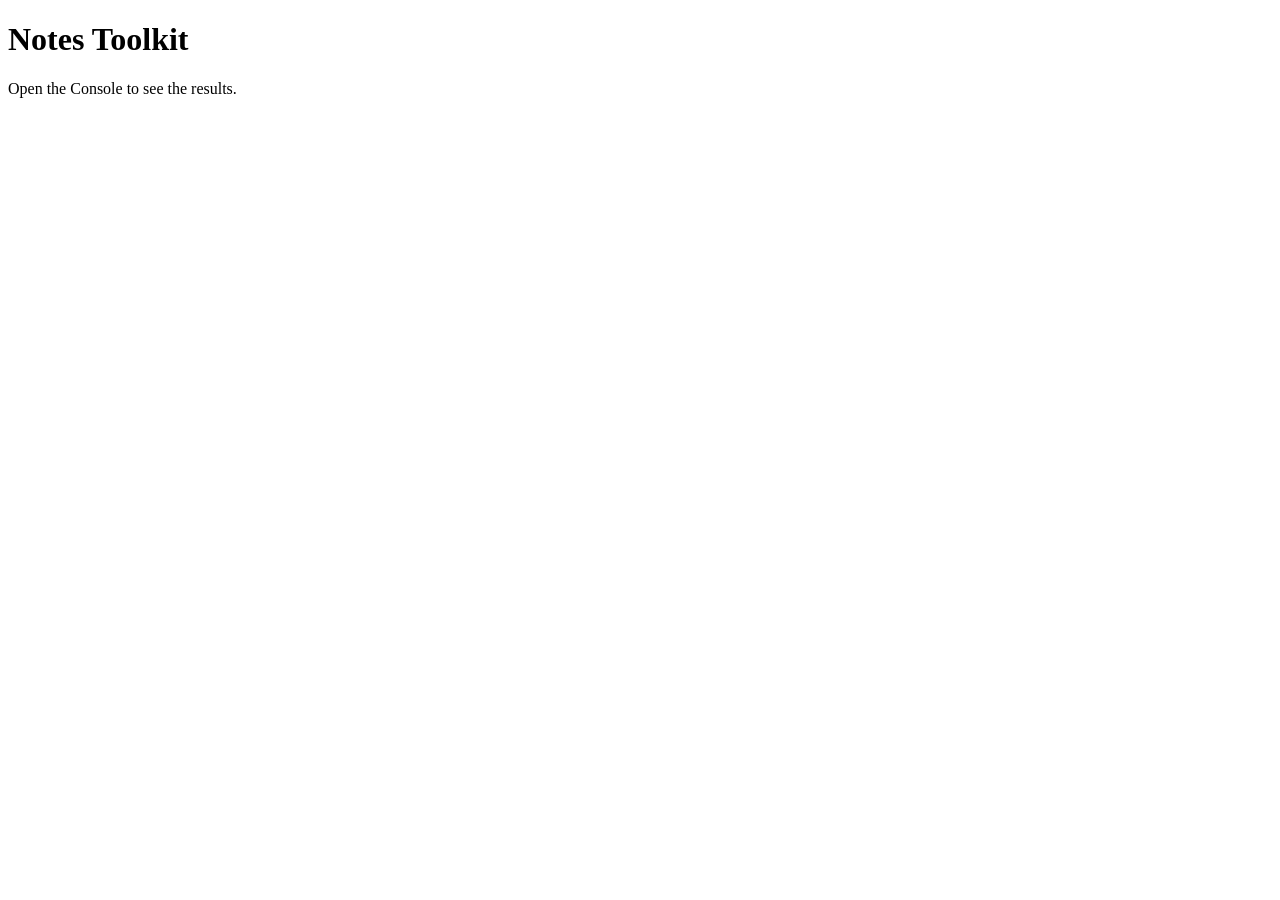
==== index.html @ 6e91ad8b "day3 assignment" ====
<!DOCTYPE html>
<html lang="en">
<head>
  <meta charset="UTF-8">
  <meta name="viewport" content="width=device-width, initial-scale=1.0">
  <title>Notes Toolkit</title>
  <!-- script.js loaded with defer, exactly as required -->
  <script src="script.js" defer></script>
</head>
<body>
  <h1>Notes Toolkit</h1>
  <p>Open the Console to see the results.</p>
</body>
</html>
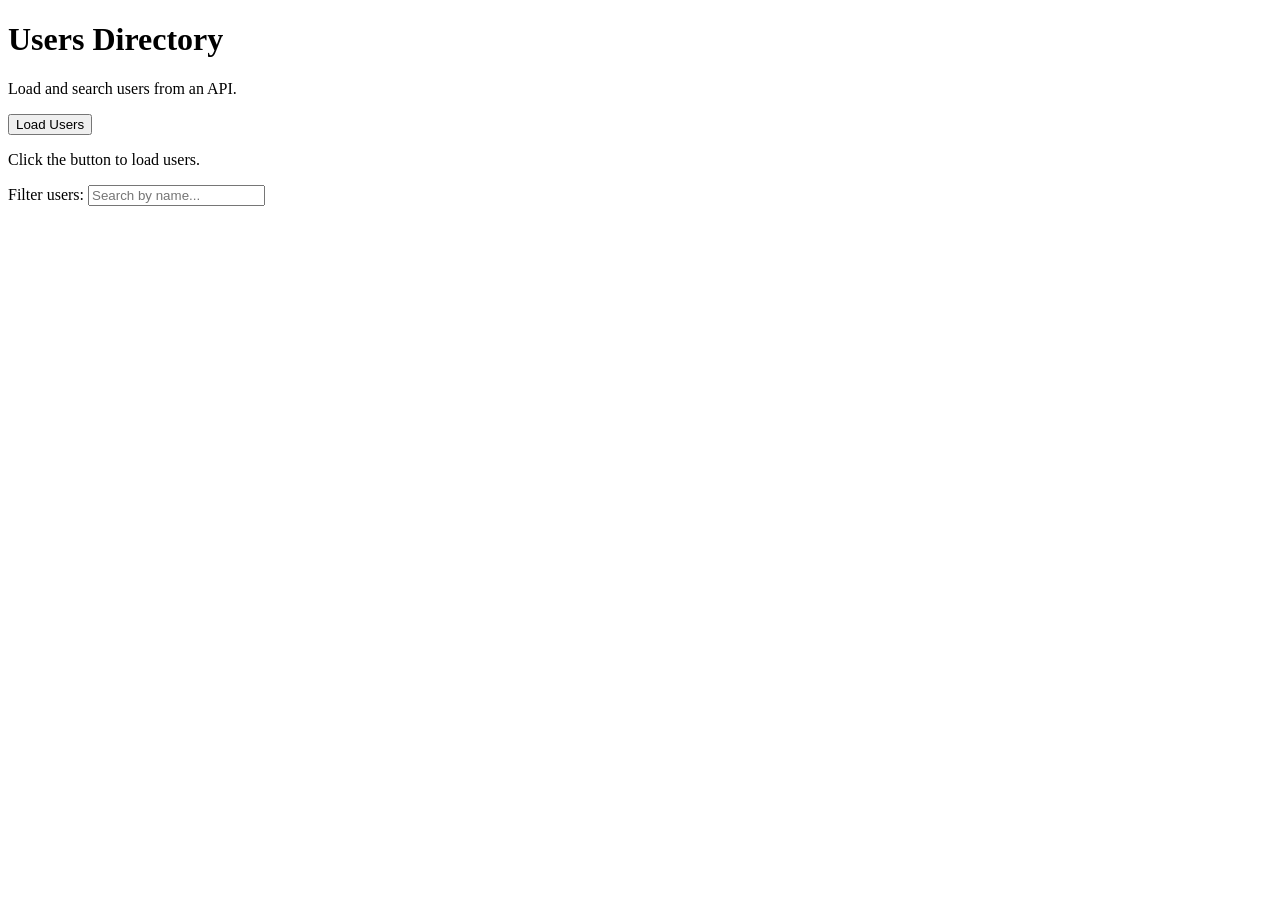
==== commit 6ac99007: "day 5 assignment" ====
--- a/index.html
+++ b/index.html
@@ -1,14 +1,45 @@
 <!DOCTYPE html>
 <html lang="en">
 <head>
-  <meta charset="UTF-8">
-  <meta name="viewport" content="width=device-width, initial-scale=1.0">
-  <title>Notes Toolkit</title>
-  <!-- script.js loaded with defer, exactly as required -->
-  <script src="script.js" defer></script>
+    <meta charset="UTF-8">
+    <meta name="viewport" content="width=device-width, initial-scale=1.0">
+    <title>Day 5 - Users API</title>
+
+    <script src="users.js" defer></script>
 </head>
+
 <body>
-  <h1>Notes Toolkit</h1>
-  <p>Open the Console to see the results.</p>
+
+    <header>
+        <h1>Users Directory</h1>
+        <p>Load and search users from an API.</p>
+    </header>
+
+    <main>
+
+        <section>
+            <button id="load-users" type="button">
+                Load Users
+            </button>
+
+            <p id="status">Click the button to load users.</p>
+        </section>
+
+        <section>
+            <label for="filter-input">Filter users:</label>
+
+            <input
+                type="text"
+                id="filter-input"
+                placeholder="Search by name..."
+            >
+        </section>
+
+        <section>
+            <ul id="users-list"></ul>
+        </section>
+
+    </main>
+
 </body>
 </html>
